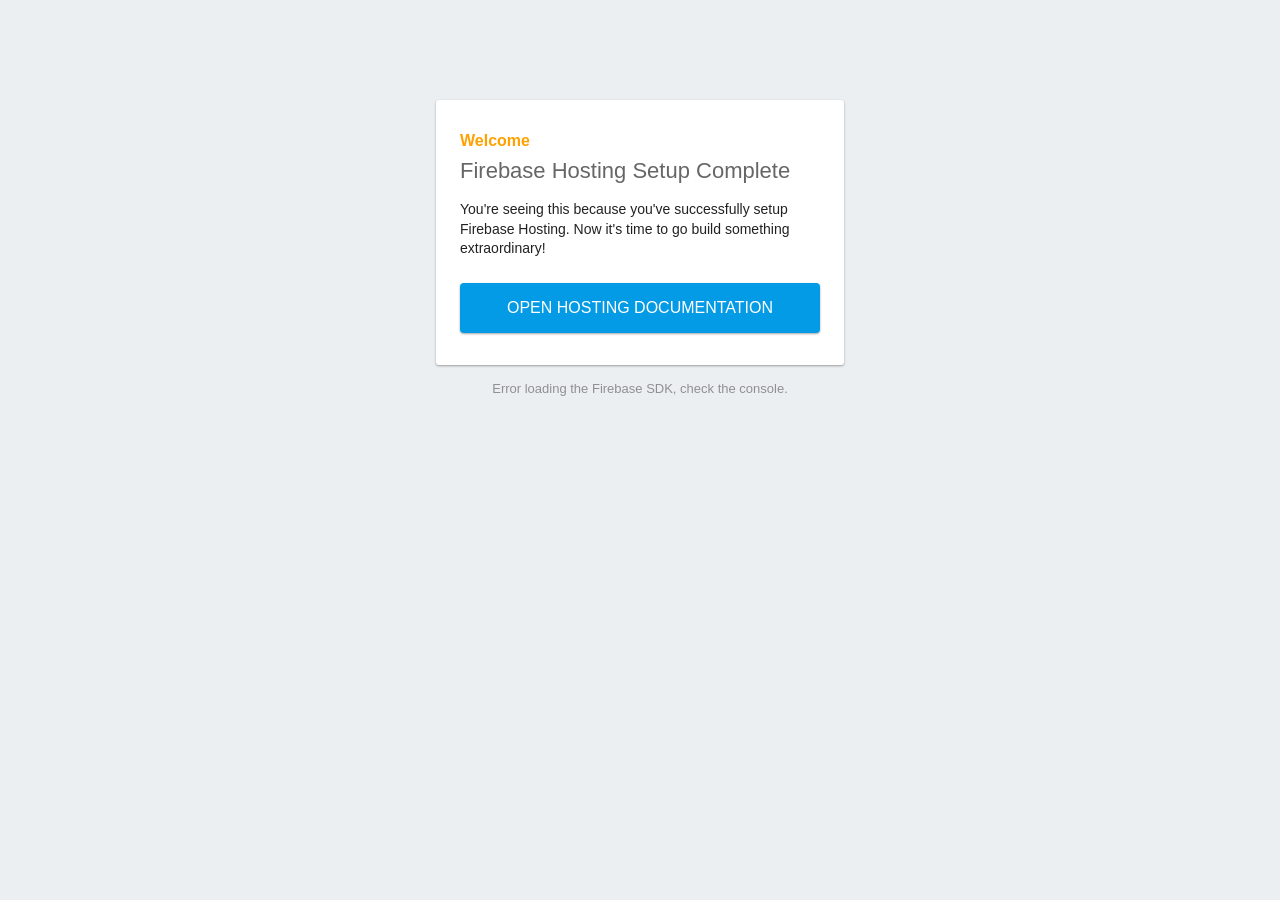
==== public/index.html @ 822d480f "test push" ====
<!DOCTYPE html>
<html>
  <head>
    <meta charset="utf-8">
    <meta name="viewport" content="width=device-width, initial-scale=1">
    <title>Welcome to Firebase Hosting</title>

    <!-- update the version number as needed -->
    <script defer src="/__/firebase/9.8.3/firebase-app-compat.js"></script>
    <!-- include only the Firebase features as you need -->
    <script defer src="/__/firebase/9.8.3/firebase-auth-compat.js"></script>
    <script defer src="/__/firebase/9.8.3/firebase-database-compat.js"></script>
    <script defer src="/__/firebase/9.8.3/firebase-firestore-compat.js"></script>
    <script defer src="/__/firebase/9.8.3/firebase-functions-compat.js"></script>
    <script defer src="/__/firebase/9.8.3/firebase-messaging-compat.js"></script>
    <script defer src="/__/firebase/9.8.3/firebase-storage-compat.js"></script>
    <script defer src="/__/firebase/9.8.3/firebase-analytics-compat.js"></script>
    <script defer src="/__/firebase/9.8.3/firebase-remote-config-compat.js"></script>
    <script defer src="/__/firebase/9.8.3/firebase-performance-compat.js"></script>
    <!-- 
      initialize the SDK after all desired features are loaded, set useEmulator to false
      to avoid connecting the SDK to running emulators.
    -->
    <script defer src="/__/firebase/init.js?useEmulator=true"></script>

    <style media="screen">
      body { background: #ECEFF1; color: rgba(0,0,0,0.87); font-family: Roboto, Helvetica, Arial, sans-serif; margin: 0; padding: 0; }
      #message { background: white; max-width: 360px; margin: 100px auto 16px; padding: 32px 24px; border-radius: 3px; }
      #message h2 { color: #ffa100; font-weight: bold; font-size: 16px; margin: 0 0 8px; }
      #message h1 { font-size: 22px; font-weight: 300; color: rgba(0,0,0,0.6); margin: 0 0 16px;}
      #message p { line-height: 140%; margin: 16px 0 24px; font-size: 14px; }
      #message a { display: block; text-align: center; background: #039be5; text-transform: uppercase; text-decoration: none; color: white; padding: 16px; border-radius: 4px; }
      #message, #message a { box-shadow: 0 1px 3px rgba(0,0,0,0.12), 0 1px 2px rgba(0,0,0,0.24); }
      #load { color: rgba(0,0,0,0.4); text-align: center; font-size: 13px; }
      @media (max-width: 600px) {
        body, #message { margin-top: 0; background: white; box-shadow: none; }
        body { border-top: 16px solid #ffa100; }
      }
    </style>
  </head>
  <body>
    <div id="message">
      <h2>Welcome</h2>
      <h1>Firebase Hosting Setup Complete</h1>
      <p>You're seeing this because you've successfully setup Firebase Hosting. Now it's time to go build something extraordinary!</p>
      <a target="_blank" href="https://firebase.google.com/docs/hosting/">Open Hosting Documentation</a>
    </div>
    <p id="load">Firebase SDK Loading&hellip;</p>

    <script>
      document.addEventListener('DOMContentLoaded', function() {
        const loadEl = document.querySelector('#load');
        // // 🔥🔥🔥🔥🔥🔥🔥🔥🔥🔥🔥🔥🔥🔥🔥🔥🔥🔥🔥🔥🔥🔥🔥🔥🔥🔥🔥🔥🔥🔥🔥
        // // The Firebase SDK is initialized and available here!
        //
        // firebase.auth().onAuthStateChanged(user => { });
        // firebase.database().ref('/path/to/ref').on('value', snapshot => { });
        // firebase.firestore().doc('/foo/bar').get().then(() => { });
        // firebase.functions().httpsCallable('yourFunction')().then(() => { });
        // firebase.messaging().requestPermission().then(() => { });
        // firebase.storage().ref('/path/to/ref').getDownloadURL().then(() => { });
        // firebase.analytics(); // call to activate
        // firebase.analytics().logEvent('tutorial_completed');
        // firebase.performance(); // call to activate
        //
        // // 🔥🔥🔥🔥🔥🔥🔥🔥🔥🔥🔥🔥🔥🔥🔥🔥🔥🔥🔥🔥🔥🔥🔥🔥🔥🔥🔥🔥🔥🔥🔥

        try {
          let app = firebase.app();
          let features = [
            'auth', 
            'database', 
            'firestore',
            'functions',
            'messaging', 
            'storage', 
            'analytics', 
            'remoteConfig',
            'performance',
          ].filter(feature => typeof app[feature] === 'function');
          loadEl.textContent = `Firebase SDK loaded with ${features.join(', ')}`;
        } catch (e) {
          console.error(e);
          loadEl.textContent = 'Error loading the Firebase SDK, check the console.';
        }
      });
    </script>
  </body>
</html>
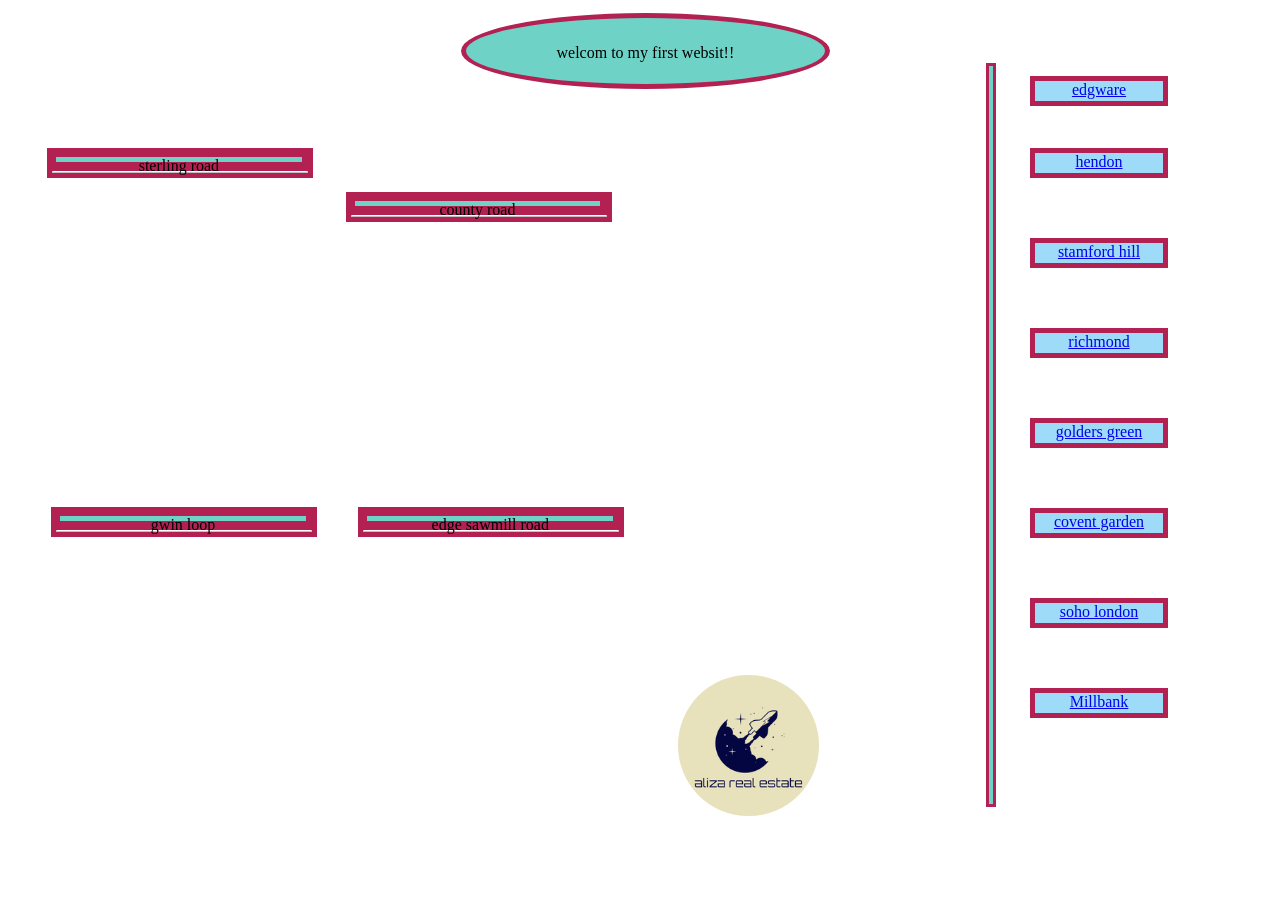
==== commit 39676c13: "boom" ====
--- a/public/index.html
+++ b/public/index.html
@@ -1,9 +1,9 @@
-<!DOCTYPE html>
 <html>
-  <head>
+
+<haed>
     <meta charset="utf-8">
     <meta name="viewport" content="width=device-width, initial-scale=1">
-    <title>Welcome to Firebase Hosting</title>
+    
 
     <!-- update the version number as needed -->
     <script defer src="/__/firebase/9.8.3/firebase-app-compat.js"></script>
@@ -17,73 +17,67 @@
     <script defer src="/__/firebase/9.8.3/firebase-analytics-compat.js"></script>
     <script defer src="/__/firebase/9.8.3/firebase-remote-config-compat.js"></script>
     <script defer src="/__/firebase/9.8.3/firebase-performance-compat.js"></script>
-    <!-- 
-      initialize the SDK after all desired features are loaded, set useEmulator to false
-      to avoid connecting the SDK to running emulators.
-    -->
-    <script defer src="/__/firebase/init.js?useEmulator=true"></script>
+    
+    <title>alaiza real estate</title>
 
-    <style media="screen">
-      body { background: #ECEFF1; color: rgba(0,0,0,0.87); font-family: Roboto, Helvetica, Arial, sans-serif; margin: 0; padding: 0; }
-      #message { background: white; max-width: 360px; margin: 100px auto 16px; padding: 32px 24px; border-radius: 3px; }
-      #message h2 { color: #ffa100; font-weight: bold; font-size: 16px; margin: 0 0 8px; }
-      #message h1 { font-size: 22px; font-weight: 300; color: rgba(0,0,0,0.6); margin: 0 0 16px;}
-      #message p { line-height: 140%; margin: 16px 0 24px; font-size: 14px; }
-      #message a { display: block; text-align: center; background: #039be5; text-transform: uppercase; text-decoration: none; color: white; padding: 16px; border-radius: 4px; }
-      #message, #message a { box-shadow: 0 1px 3px rgba(0,0,0,0.12), 0 1px 2px rgba(0,0,0,0.24); }
-      #load { color: rgba(0,0,0,0.4); text-align: center; font-size: 13px; }
-      @media (max-width: 600px) {
-        body, #message { margin-top: 0; background: white; box-shadow: none; }
-        body { border-top: 16px solid #ffa100; }
-      }
-    </style>
-  </head>
-  <body>
-    <div id="message">
-      <h2>Welcome</h2>
-      <h1>Firebase Hosting Setup Complete</h1>
-      <p>You're seeing this because you've successfully setup Firebase Hosting. Now it's time to go build something extraordinary!</p>
-      <a target="_blank" href="https://firebase.google.com/docs/hosting/">Open Hosting Documentation</a>
+    <link rel="stylesheet" type="text/css" href="style.css">
+
+</haed>
+
+<body class="ma-sheani-rotza-lama-ani-malkak">
+
+    <img class="logo" src="my-logo.png">
+
+    <div class="title"> welcom to my first websit!!</div>
+
+    <!--the picture of the house-->
+    <div class="aba first">
+        <img class="yeled-rishon" src="https://lid.zoocdn.com/645/430/4f69d2f6e3f597d7dfbf4c2074068b3be5a32567.jpg">
+        <div class="yeled-sheni">sterling road</div>
     </div>
-    <p id="load">Firebase SDK Loading&hellip;</p>
 
-    <script>
-      document.addEventListener('DOMContentLoaded', function() {
-        const loadEl = document.querySelector('#load');
-        // // 🔥🔥🔥🔥🔥🔥🔥🔥🔥🔥🔥🔥🔥🔥🔥🔥🔥🔥🔥🔥🔥🔥🔥🔥🔥🔥🔥🔥🔥🔥🔥
-        // // The Firebase SDK is initialized and available here!
-        //
-        // firebase.auth().onAuthStateChanged(user => { });
-        // firebase.database().ref('/path/to/ref').on('value', snapshot => { });
-        // firebase.firestore().doc('/foo/bar').get().then(() => { });
-        // firebase.functions().httpsCallable('yourFunction')().then(() => { });
-        // firebase.messaging().requestPermission().then(() => { });
-        // firebase.storage().ref('/path/to/ref').getDownloadURL().then(() => { });
-        // firebase.analytics(); // call to activate
-        // firebase.analytics().logEvent('tutorial_completed');
-        // firebase.performance(); // call to activate
-        //
-        // // 🔥🔥🔥🔥🔥🔥🔥🔥🔥🔥🔥🔥🔥🔥🔥🔥🔥🔥🔥🔥🔥🔥🔥🔥🔥🔥🔥🔥🔥🔥🔥
 
-        try {
-          let app = firebase.app();
-          let features = [
-            'auth', 
-            'database', 
-            'firestore',
-            'functions',
-            'messaging', 
-            'storage', 
-            'analytics', 
-            'remoteConfig',
-            'performance',
-          ].filter(feature => typeof app[feature] === 'function');
-          loadEl.textContent = `Firebase SDK loaded with ${features.join(', ')}`;
-        } catch (e) {
-          console.error(e);
-          loadEl.textContent = 'Error loading the Firebase SDK, check the console.';
-        }
-      });
-    </script>
-  </body>
-</html>
+    <div class="aba second">
+        <img class="yeled-rishon" src="https://lid.zoocdn.com/645/430/8651d4e506ef1d65daa1fc918da0ba930166a7db.jpg">
+        <div class="yeled-sheni">county road</div>
+
+    </div>
+
+    <div class="aba third">
+        <img class="yeled-rishon" src="https://lid.zoocdn.com/645/430/ee9fc50a9e5a8839e4355ecb987e19d65be15f71.jpg">
+        <div class="yeled-sheni">gwin loop</div>
+    </div>
+
+    <div class="aba four">
+        <img class="yeled-rishon" src="https://lid.zoocdn.com/645/430/2b49c27981d5b8c26ecbc1b366164ccf3d527f3f.jpg">
+        <div class="yeled-sheni">edge sawmill road</div>
+    </div>
+
+    <!---VERTICAL LINE YAANI MILEMALA LELEMATA-->
+    <div class="vertical-line"></div>
+
+    <!--start of liks-->
+    <div class="small-cube sc1">
+        <a href="index.html">edgware</a>
+    </div>
+    <div class="small-cube sc2">
+        <a href="hendon.html">hendon</a>
+    </div>
+    <div class="small-cube sc3">
+        <a href="stamford-hill.html">stamford hill</a>
+    </div>
+    <div class="small-cube sc4">
+        <a href="richmond.html">richmond</a>
+    </div>
+    <div class="small-cube sc5"> <a href="golders-green.html">golders green</a>
+    </div>
+    <div class="small-cube sc6"><a href="covent-garden.html">covent garden</a>
+    </div>
+    <div class="small-cube sc7"><a href="soho-london.html">soho london</a>
+    </div>
+    <div class="small-cube sc8"><a href="Millbank.html">Millbank</a>
+    </div>
+    <!--end of links-->
+</body>
+
+</html>
--- a/public/style.css
+++ b/public/style.css
@@ -0,0 +1,175 @@
+.title {
+    position: absolute;
+    background: #6ed3c6;
+    width: 308px;
+    height: 15px;
+    left: 36%;
+    padding: 2%;
+    text-align: center;
+    border: 5px rgb(179, 33, 82) solid;
+    border-radius: 75%;
+    top: 13px;
+}
+
+.aba {
+    position: absolute;
+    width: 20%;
+    top: 10px;
+    z-index: 0;
+}
+
+.aba:hover {
+    width: 30%;
+    cursor: pointer;
+    z-index: 1;
+}
+
+
+.yeled-rishon {
+    position: relative;
+    width: 100%;
+    height: 20%;
+    border: 5px rgb(179, 33, 82) solid;
+    top: 30px;
+}
+
+.yeled-sheni {
+    position: absolute;
+    width: 96%;
+    left: 0%;
+    text-align: center;
+    border: 9px rgb(179, 33, 82) solid;
+    height: 17%;
+    background: #6ed3c6;
+    top: 101%;
+}
+
+.yeled-shlishi {
+    position: relative;
+    width: 216px;
+    left: 1px;
+    text-align: center;
+    border: 9px rgb(179, 33, 82) solid;
+    top: 190px;
+    height: 30%;
+}
+
+.yeled-revei {
+
+    position: relative;
+    width: 216px;
+    left: 246px;
+    text-align: center;
+    border: 9px rgb(179, 33, 82) solid;
+    top: 155px;
+    height: 30%;
+}
+
+.yeled-chamishi {
+    position: relative;
+    width: 216px;
+    left: 256px;
+    text-align: center;
+    border: 9px rgb(179, 33, 82) solid;
+    top: 80px;
+    height: 30%;
+
+}
+
+.first {
+    left: 47px;
+    top: 118px;
+}
+
+.second {
+
+    top: 18%;
+    left: 27%;
+}
+
+.third {
+    top: 53%;
+    left: 4%;
+
+}
+
+.four {
+    top: 53%;
+    left: 28%;
+}
+
+
+.vertical-line {
+    position: absolute;
+    height: 82%;
+    background-color: #6ed3c6;
+    left: 77%;
+    width: 4px;
+    top: 7%;
+    border: 3px rgb(179, 33, 82) solid;
+}
+
+.small-cube {
+    width: 10%;
+    height: 20px;
+    text-align: center;
+    margin: 58px 6px 60px 6px;
+    left: 80%;
+    position: absolute;
+    border: 5px rgb(179, 33, 82) solid;
+    background: #9edbf9;
+}
+
+.small-cube:hover {
+    border: 5px rgb(147, 112, 123) solid;
+    font-size: large;
+    cursor: pointer;
+}
+
+.sc1 {
+    top: 2%;
+}
+
+.sc2 {
+    top: 10%;
+}
+
+.sc3 {
+    top: 20%;
+}
+
+.sc4 {
+    top: 30%;
+}
+
+.sc5 {
+    top: 40%;
+}
+
+.sc6 {
+    top: 50%;
+}
+
+.sc7 {
+    top: 60%;
+}
+
+.sc8 {
+    top: 70%;
+}
+
+
+.ma-sheani-rotza-lama-ani-malkak {
+    background-image: url(https://lh6.googleusercontent.com/proxy/rGIgdCgFtTUYvYODrPZ11K7n1q3_agbKXyQy7FotR-7FY8LQHUCKk7XNDNrpto_FAprCZH4mSh9A8fpcRHScg7Md5Ce7IT_GHD4E7K-NsZWL=w3840-h2160-p-k-no-nd-mv);
+    background-position: center center;
+    background-repeat: no-repeat no-repeat;
+    background-size: cover;
+}
+
+.logo {
+    position: absolute;
+    top: 75%;
+    left: 53%;
+    width: 11%;
+    border-radius: 50%;
+}
